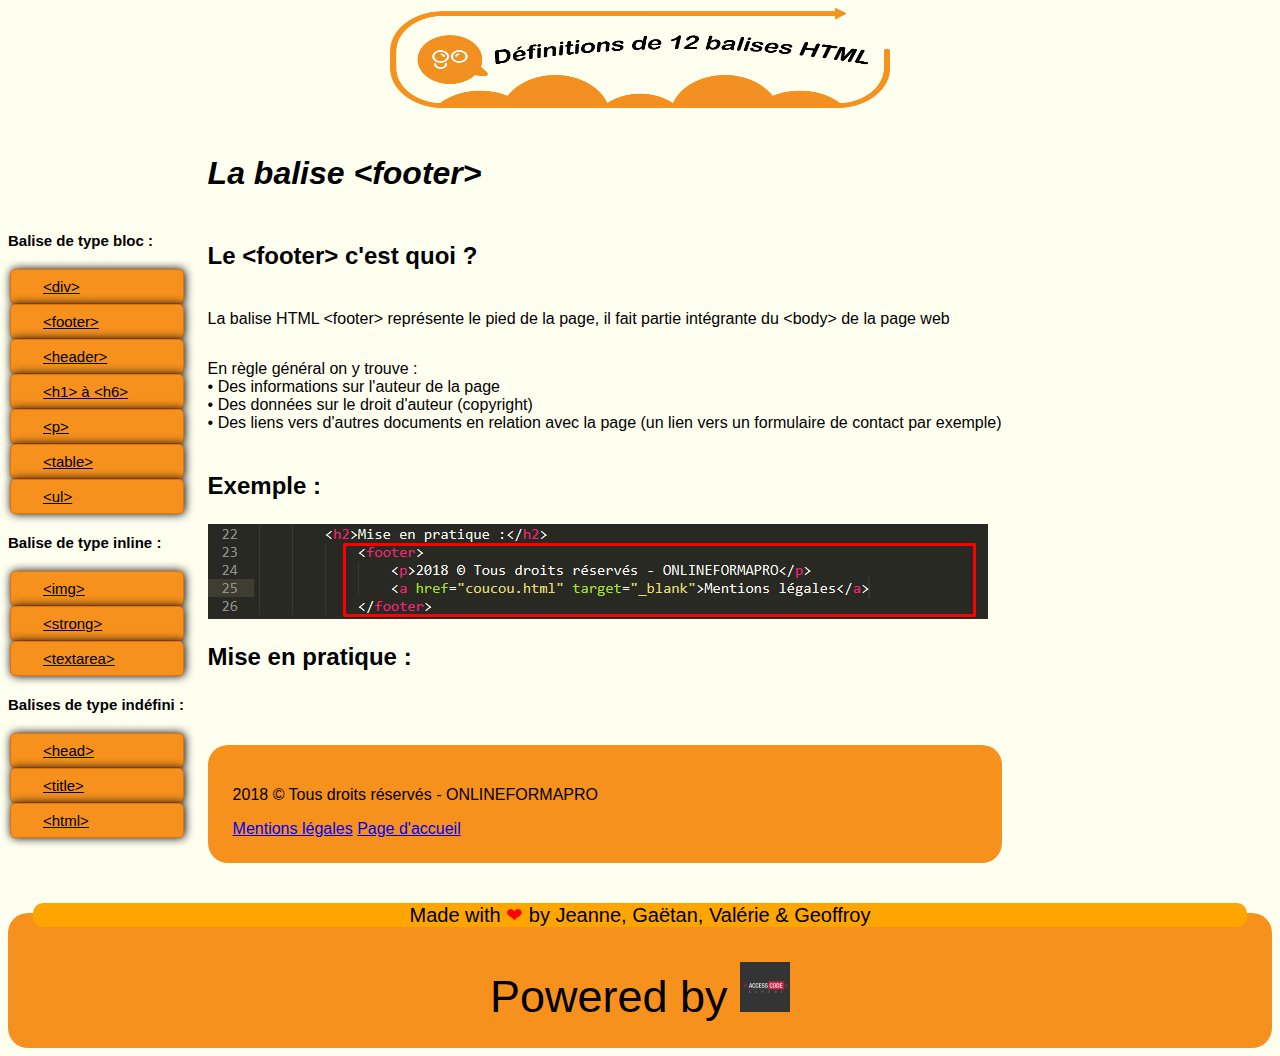
==== footer.html @ 4d2b9c12 "Initialisation du projet" ====
<!DOCTYPE html>
<html lang="fr">
<head>
	<meta charset="UTF-8">
	<meta name="author" content="Geoffroy Carette">
	<meta name="description" content="Page de présentation sur la balise &lt;footer&gt; et ses attributs">
	<meta name="keywords" content="Balise &lt;footer&gt; définition et exemple en image">
	<title>Balise &lt;footer&gt;</title>
	<link rel="stylesheet" type="text/css" href="style.css">
		<link rel="icon" type="image/ico" href="media/favicon.ico" />
</head>
	<body>
			<header>
					<div class="header">
							<h1>Définitions de 12 balises HTML</h1>
							<a href="index.html"> <img src="media/banniere.png" width="500px" height="100px" alt="Banniere orange indiquant définitions de 12 balises HTML"></a>
					</div>
			</header>
			<div class="container">
					<div class="sidenav">
						<nav>
							<h4>Balise de type bloc :</h4>
							<a href="div.html">&lt;div&gt;</a>
							<a href="footer.html">&lt;footer&gt;</a>
							<a href="header.html">&lt;header&gt;</a>
							<a href="h1ah6.html">&lt;h1&gt; à &lt;h6&gt;</a>
							<a href="p.html">&lt;p&gt;</a>
							<a href="table.html">&lt;table&gt;</a>
							<a href="ul.html">&lt;ul&gt;</a>
						<h4>Balise de type inline :</h4>	
							<a href="img.html">&lt;img&gt;</a>
							<a href="strong.html">&lt;strong&gt;</a>
							<a href="textarea.html">&lt;textarea&gt;</a>
						<h4>Balises de type indéfini :</h4>
							<a href="head.html">&lt;head&gt;</a>
							<a href="title.html">&lt;title&gt;</a>
							<a href="html.html">&lt;html&gt;</a>
						</nav>
					</div>
					<div class="content">
						<h2 class="titre">La balise &lt;footer&gt;</h2>
						<h3>Le &lt;footer&gt; c'est quoi ?</h3>	
						<p>La balise HTML &lt;footer&gt; représente le pied de la page, il fait partie intégrante du &lt;body&gt; de la page web</p>
						<p>En règle général on y trouve :
							<br>• Des informations sur l'auteur de la page
							<br>• Des données sur le droit d'auteur (copyright)
							<br>• Des liens vers d'autres documents en relation avec la page (un lien vers un formulaire de contact par exemple)
						</p>
						<h3>Exemple :</h3>
						<img src="media/footercode.png" width="780" height="95" alt="Prise de vue de la partie code ci-dessous">
						<h3>Mise en pratique :</h3>
						<footer>
							<p>2018 © Tous droits réservés - ONLINEFORMAPRO</p>
							<a href="coucou.html" target="_blank">Mentions légales</a>
							<a href="index.html">Page d'accueil</a></section>
							
						</footer>
		</div>
</div>
		<footer>
			<p class="made_with_love">Made with <span class="coeur">❤</span> by Jeanne, Gaëtan, Valérie & Geoffroy</p>
			<p class="bottom_link">
			Powered by <a href="http://www.accesscodeschool.fr/" target="_blank"><img class="acs_logo" src="media/acs.jpg" width="400" height="400" alt="Access code school logo"></a>
		</footer>
</body>
</html>
---- style.css ----
/* Base  des 12 balise*/

html,
body {
	background-color: ivory;
	font-family: Arial;
	min-height: 100vh;
}



h3 {

	text-align: left;
	font-size: x-large;
}

main {
	display: flex;
	flex-direction: column;

}



/* H3 EXEMPLE des 12 balises */
.exemple {

	text-decoration: underline;
	text-align: left;
	font-size: x-large;
	text-decoration-color: white;
}

/* PHOTO!  */

/* P + HTML*/
.codage {

	display: block;
	width: 1202px;
	height: 398px;

}

/* TITLE */
.title {
	position: relative;
	display: block;
	width: 1019px;
	height: 324px;

}

.title2 {
	position: relative;
	display: block;
	width: 1034px;
	height: 181px;

}

/* HEAD + HEADER */
.head {
	position: relative;
	display: block;
	width: 635px;
	height: 159px;
}
/* HEAD */
.head2 {
	position: relative;
	display: block;
	width: 635px;
	height: 204px;}

/* UL */
.ul{position: relative;
	display: block;
	width: 531px;
	height: 151px;}

/*FOOTER  */
.footer{
	position:relative;
	display: block;
	width: 809px;
    height: 140px;
}
/* TEXTAREA */
.textarea3{
	position:relative;
	display: block;
	width: 760px;
    height: 132px;
	
}

.table{
    position: relative;
    display: block;
    width: 441px;
    height: 520px;

}
/* STRONG */
.strong5{
	position: relative;
    display: block;
    width: 1400px;
    height: 90px;
}

	
/* texte des exemples */

/* P */
.gras {
	font-weight: bold;
	font-size: large;
	background-color: white;
	background-size: 50%;
	width: 300px;
}

.photo {
	font-weight: bold;
	font-size: large;
	background-color: white;
	background-size: 50%;
	width: 621px
}

/* TITLE */
.balise {
	font-weight: bold;
	font-size: large;
	background-color: white;
	background-size: 50%;
	width: 648px;

}

.balise2 {
	font-weight: bold;
	font-size: large;
	background-color: white;
	background-size: 50%;
	width: 322px;



}

/* HTML */
.html {
	font-weight: bold;
	font-size: large;
	background-color: white;
	background-size: 50%;
	width: 518px;

}

.html2 {
	font-weight: bold;
	font-size: large;
	background-color: white;
	background-size: 50%;
	width: 849px;

}

/* HEAD */
.head3 {
	font-weight: bold;
	font-size: large;
	background-color: white;
	background-size: 50%;
	width: 329px;
}

.head4 {
	font-weight: bold;
	font-size: large;
	background-color: white;
	background-size: 50%;
	width: 659px;
}

/* DIV + TEXTAREA*/

.trait {
	font-weight: bold;
	font-size: large;
	background-color: white;
	background-size: 50%;
	width: 57px;

}
.border{
	border-style: double;
	border-width: 1px;
	border-color: black;
}

/* TEXTAREA */
.textarea{
	font-weight: bold;
	font-size: large;
	background-color: white;
	background-size: 50%;
	width: 104px;

}

.textarea2{
	font-weight: bold;
    font-size: large;
    background-color: white;
    background-size: 50%;
    width: 115px;
}
/* STRONG */
.strong1{
	font-weight: bold;
    font-size: large;
    background-color: white;
    background-size: 50%;
    width: 324px;
}
.strong2{
	font-weight: bold;
    font-size: large;
    background-color: white;
    background-size: 50%;
    width: 73px;
}

.strong3{
    font-weight: bold;
    font-size: large;
    background-color: white;
    background-size: 50%;
    width: 1176px;

}

.strong4{
	font-weight: bold;
    font-size: large;
    background-color: white;
    background-size: 50%;
    width: 554px;
}

/* IMG */
.img{
    font-weight: bold;
    font-size: large;
    background-color: white;
    background-size: 50%;
    width: 828px;
}

.img2{
	font-weight: bold;
    font-size: large;
    background-color: white;
    background-size: 50%;
    width: 373px;
}
/* UL */
.ul2{
	font-weight: bold;
    font-size: large;
    background-color: white;
    background-size: 50%;
    width: 490px;

}

.ul3{
	font-weight: bold;
    font-size: large;
    background-color: white;
    background-size: 50%;
    width: 442px;
}


/* titre */

.titre{

	font-style: italic;
	text-align: justify;
	font-size: xx-large;


}
h4 {
    font-family: arial;
    font-size: 15px;
}
.container {
    display: flex;
}


.sidenav {
    display: flex;
    flex-flow: column wrap;
    justify-content: flex-start;
    background-color: ivory;
    margin-top: 100px;
    padding-bottom: 16px;
    width: 15%;
    align-items: baseline;
    height: 100%;
}
.sidenav a {
    padding: 8px 8px 8px 32px;
    font-size: 15px;
    color: #0e0404;
    display: block;
    margin-left: 2px;
    background:  #f6911d;
    border: 1px solid rgb(223, 116, 15);
    border-radius: 5px;
    color: black;
    overflow: hidden;
    box-shadow: black 1px 0 10px;
    transition: all 0.5s;
}
.sidebar a:hover {
    color: #8d1010;
}
/* HEADER */
h1 {
    display: None;
    position: left;
}
.header {
     width: 100%;
    height: 50%;
    display: flex;
    justify-content: center;
    flex-direction: row;
}
/* CONTENT */
.content  {
    display: flex;
    flex-direction: column;
    padding-top: 16px;
    padding-left:10px;
    align-content: space-between;
	box-align: right;
	max-width: 1000px;
}          
/* FOOTER */
footer {
	background-color: #f6911d;
	margin: 0;
	margin-top: 50px;
	padding: 25px;
	border-radius: 20px;
}

.bottom_link {
	margin: 0;
	text-align: center;
	font-size: 45px;
}

.made_with_love {
	position: relative;
	text-align: center;
	margin: 0px;
	bottom: 35px;
	background-color: orange;
	border-radius: 10px;
	font-size: 20px;
}

.coeur {
	color: red;
	
}

.acs_logo {
	position: block;
	width: 50px;
	height: 50px;
	text-align: center;
}

.exemple_geoffroy {
	width: 50%;
	height: 50%;
}
.h1 {
	display: initial;
}
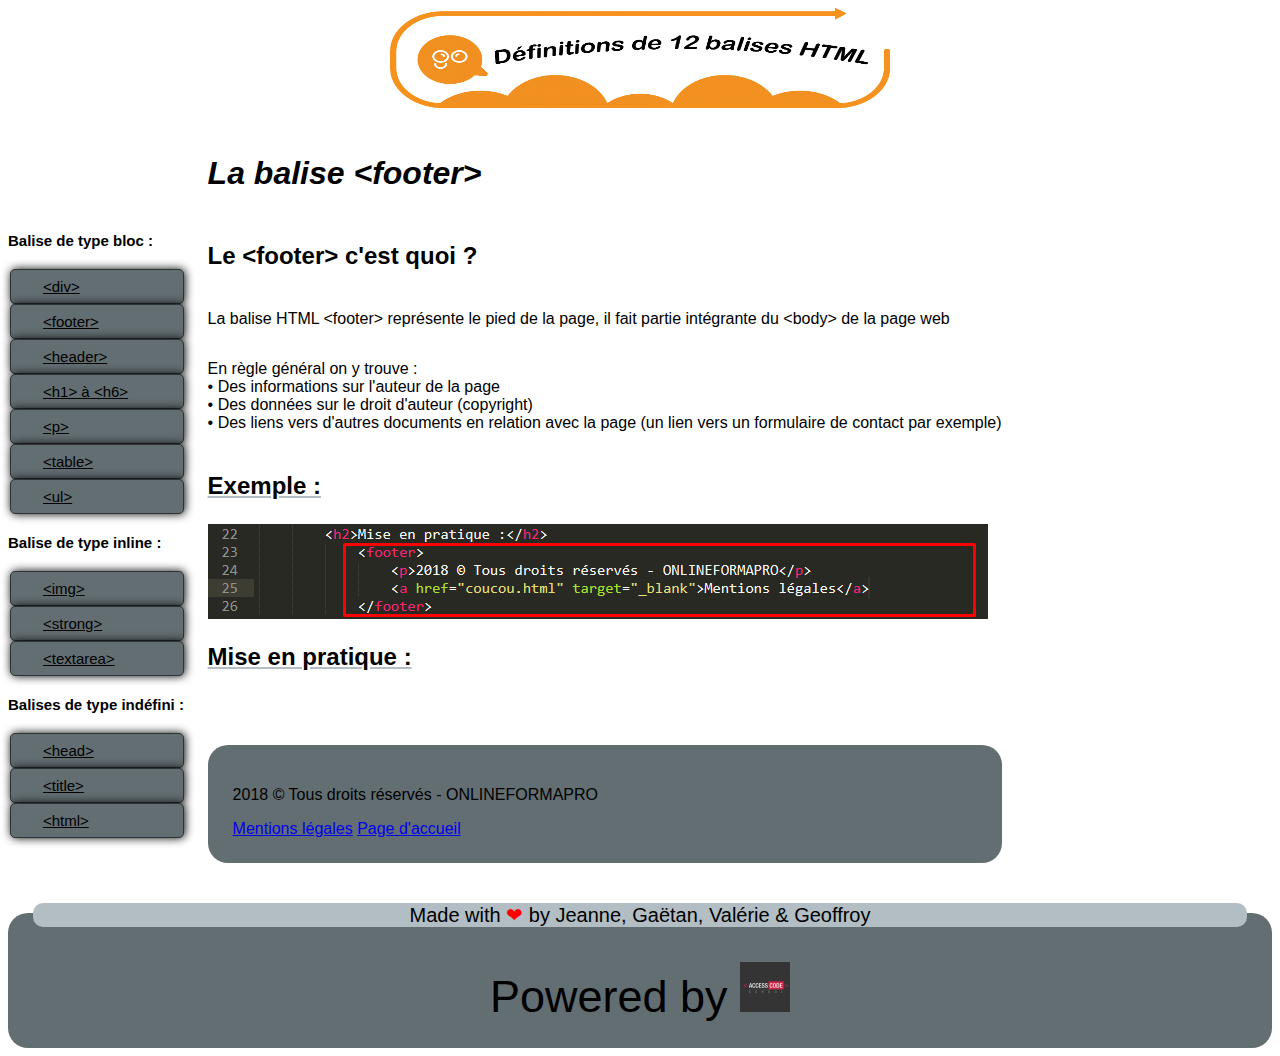
==== commit 2c096218: "[CSS]" ====
--- a/footer.html
+++ b/footer.html
@@ -46,9 +46,9 @@
 							<br>• Des données sur le droit d'auteur (copyright)
 							<br>• Des liens vers d'autres documents en relation avec la page (un lien vers un formulaire de contact par exemple)
 						</p>
-						<h3>Exemple :</h3>
+						<h3 class="exemple">Exemple :</h3>
 						<img src="media/footercode.png" width="780" height="95" alt="Prise de vue de la partie code ci-dessous">
-						<h3>Mise en pratique :</h3>
+						<h3 class="exemple">Mise en pratique :</h3>
 						<footer>
 							<p>2018 © Tous droits réservés - ONLINEFORMAPRO</p>
 							<a href="coucou.html" target="_blank">Mentions légales</a>
--- a/style.css
+++ b/style.css
@@ -2,7 +2,7 @@
 
 html,
 body {
-	background-color: ivory;
+	background-color:blanc;
 	font-family: Arial;
 	min-height: 100vh;
 }
@@ -29,7 +29,7 @@
 	text-decoration: underline;
 	text-align: left;
 	font-size: x-large;
-	text-decoration-color: white;
+	text-decoration-color: #b2bec3;
 }
 
 /* PHOTO!  */
@@ -118,7 +118,7 @@
 .gras {
 	font-weight: bold;
 	font-size: large;
-	background-color: white;
+	background-color: #b2bec3;
 	background-size: 50%;
 	width: 300px;
 }
@@ -126,7 +126,7 @@
 .photo {
 	font-weight: bold;
 	font-size: large;
-	background-color: white;
+	background-color: #b2bec3;
 	background-size: 50%;
 	width: 621px
 }
@@ -135,7 +135,7 @@
 .balise {
 	font-weight: bold;
 	font-size: large;
-	background-color: white;
+	background-color:#b2bec3 ;
 	background-size: 50%;
 	width: 648px;
 
@@ -144,7 +144,7 @@
 .balise2 {
 	font-weight: bold;
 	font-size: large;
-	background-color: white;
+	background-color: #b2bec3;
 	background-size: 50%;
 	width: 322px;
 
@@ -156,7 +156,7 @@
 .html {
 	font-weight: bold;
 	font-size: large;
-	background-color: white;
+	background-color:#b2bec3 ;
 	background-size: 50%;
 	width: 518px;
 
@@ -165,7 +165,7 @@
 .html2 {
 	font-weight: bold;
 	font-size: large;
-	background-color: white;
+	background-color:#b2bec3 ;
 	background-size: 50%;
 	width: 849px;
 
@@ -175,7 +175,7 @@
 .head3 {
 	font-weight: bold;
 	font-size: large;
-	background-color: white;
+	background-color: #b2bec3;
 	background-size: 50%;
 	width: 329px;
 }
@@ -183,7 +183,7 @@
 .head4 {
 	font-weight: bold;
 	font-size: large;
-	background-color: white;
+	background-color:#b2bec3 ;
 	background-size: 50%;
 	width: 659px;
 }
@@ -193,7 +193,7 @@
 .trait {
 	font-weight: bold;
 	font-size: large;
-	background-color: white;
+	background-color: #b2bec3;
 	background-size: 50%;
 	width: 57px;
 
@@ -208,7 +208,7 @@
 .textarea{
 	font-weight: bold;
 	font-size: large;
-	background-color: white;
+	background-color: #b2bec3;
 	background-size: 50%;
 	width: 104px;
 
@@ -217,7 +217,7 @@
 .textarea2{
 	font-weight: bold;
     font-size: large;
-    background-color: white;
+    background-color: #b2bec3;
     background-size: 50%;
     width: 115px;
 }
@@ -225,14 +225,14 @@
 .strong1{
 	font-weight: bold;
     font-size: large;
-    background-color: white;
+    background-color: #b2bec3;
     background-size: 50%;
     width: 324px;
 }
 .strong2{
 	font-weight: bold;
     font-size: large;
-    background-color: white;
+    background-color: #b2bec3;
     background-size: 50%;
     width: 73px;
 }
@@ -240,7 +240,7 @@
 .strong3{
     font-weight: bold;
     font-size: large;
-    background-color: white;
+    background-color: #b2bec3;
     background-size: 50%;
     width: 1176px;
 
@@ -249,7 +249,7 @@
 .strong4{
 	font-weight: bold;
     font-size: large;
-    background-color: white;
+    background-color: #b2bec3;
     background-size: 50%;
     width: 554px;
 }
@@ -258,7 +258,7 @@
 .img{
     font-weight: bold;
     font-size: large;
-    background-color: white;
+    background-color: #b2bec3;
     background-size: 50%;
     width: 828px;
 }
@@ -266,7 +266,7 @@
 .img2{
 	font-weight: bold;
     font-size: large;
-    background-color: white;
+    background-color: #b2bec3;
     background-size: 50%;
     width: 373px;
 }
@@ -274,7 +274,7 @@
 .ul2{
 	font-weight: bold;
     font-size: large;
-    background-color: white;
+    background-color: #b2bec3;
     background-size: 50%;
     width: 490px;
 
@@ -283,7 +283,7 @@
 .ul3{
 	font-weight: bold;
     font-size: large;
-    background-color: white;
+    background-color: #b2bec3;
     background-size: 50%;
     width: 442px;
 }
@@ -312,7 +312,7 @@
     display: flex;
     flex-flow: column wrap;
     justify-content: flex-start;
-    background-color: ivory;
+    background-color: white;
     margin-top: 100px;
     padding-bottom: 16px;
     width: 15%;
@@ -325,8 +325,8 @@
     color: #0e0404;
     display: block;
     margin-left: 2px;
-    background:  #f6911d;
-    border: 1px solid rgb(223, 116, 15);
+    background:  #636e72;
+    border: 1px solid #2d3436;
     border-radius: 5px;
     color: black;
     overflow: hidden;
@@ -360,7 +360,7 @@
 }          
 /* FOOTER */
 footer {
-	background-color: #f6911d;
+	background-color: #636e72;
 	margin: 0;
 	margin-top: 50px;
 	padding: 25px;
@@ -378,7 +378,7 @@
 	text-align: center;
 	margin: 0px;
 	bottom: 35px;
-	background-color: orange;
+	background-color: #b2bec3;
 	border-radius: 10px;
 	font-size: 20px;
 }
